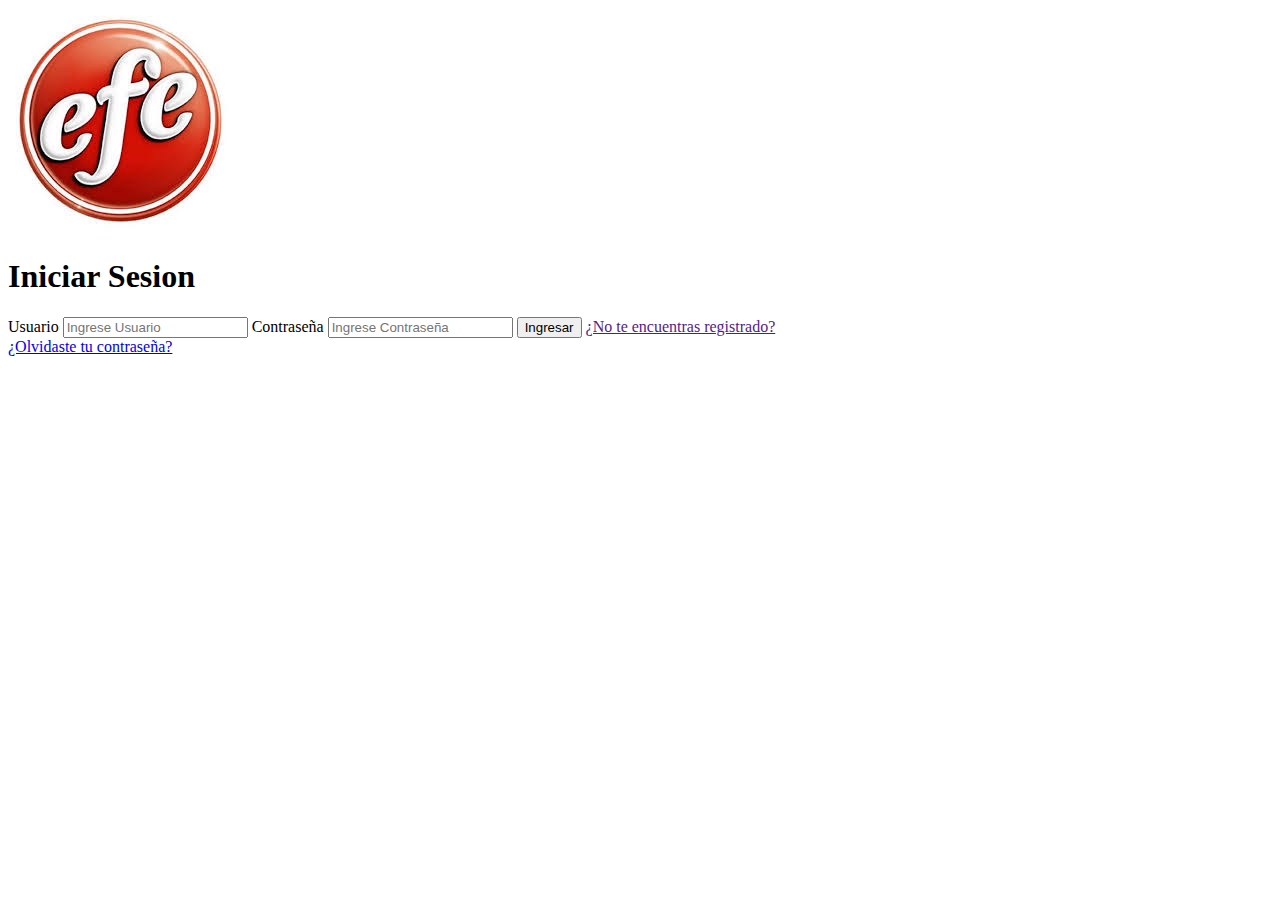
==== index.html @ e9434707 "version 0.1" ====
<!DOCTYPE html>
<html>

	<head>

		<title>EFE | Log In </title>

		<link rel="stylesheet" type="text/css" href="css/master.css">
		<link rel="icon" type="image/ico" href="img/favicon.ico">
	</head>

	<body>

		<div class="Login-box">

			<img id="logo" src="img/logo.jpg" alt="Logo de EFE">

			<h1>Iniciar Sesion</h1>

			<form action="
			paginas/home.html">
				<!--USERNAME-->
				<label for="Usuario">Usuario</label>

				<input type="text" name="USERNAME" placeholder="Ingrese Usuario">

				<!--PASSWORD-->
				<label for="Contraseña">Contraseña</label>

				<input type="password" name="PASSWORD" placeholder="Ingrese Contraseña">

				<!--BOTTON-->
				<label for="Aceptar"></label>

				<input type="submit" name="Boton Ingresar" value="Ingresar">

				<a href="">¿No te encuentras registrado?</a><br>

				<a href="paginas/Rcontrasena.html">¿Olvidaste tu contraseña?</a>

			</form>
			
		</div>

	</body>

</html>
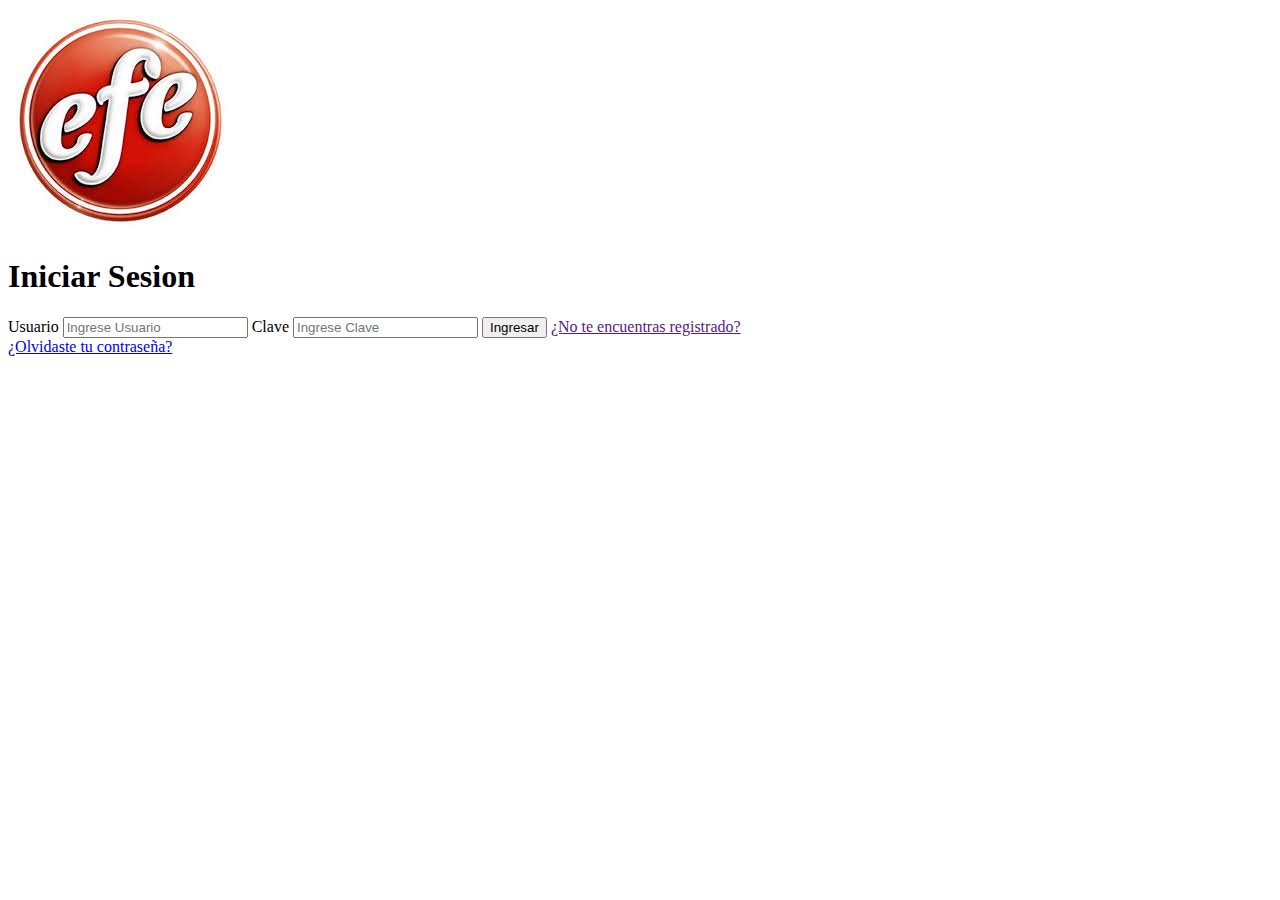
==== commit 74c85956: "version 0.2" ====
--- a/index.html
+++ b/index.html
@@ -17,17 +17,16 @@
 
 			<h1>Iniciar Sesion</h1>
 
-			<form action="
-			paginas/home.html">
+			<form action="paginas/home.html">
 				<!--USERNAME-->
 				<label for="Usuario">Usuario</label>
 
 				<input type="text" name="USERNAME" placeholder="Ingrese Usuario">
 
 				<!--PASSWORD-->
-				<label for="Contraseña">Contraseña</label>
+				<label for="Contraseña">Clave</label>
 
-				<input type="password" name="PASSWORD" placeholder="Ingrese Contraseña">
+				<input type="password" name="PASSWORD" placeholder="Ingrese Clave">
 
 				<!--BOTTON-->
 				<label for="Aceptar"></label>
